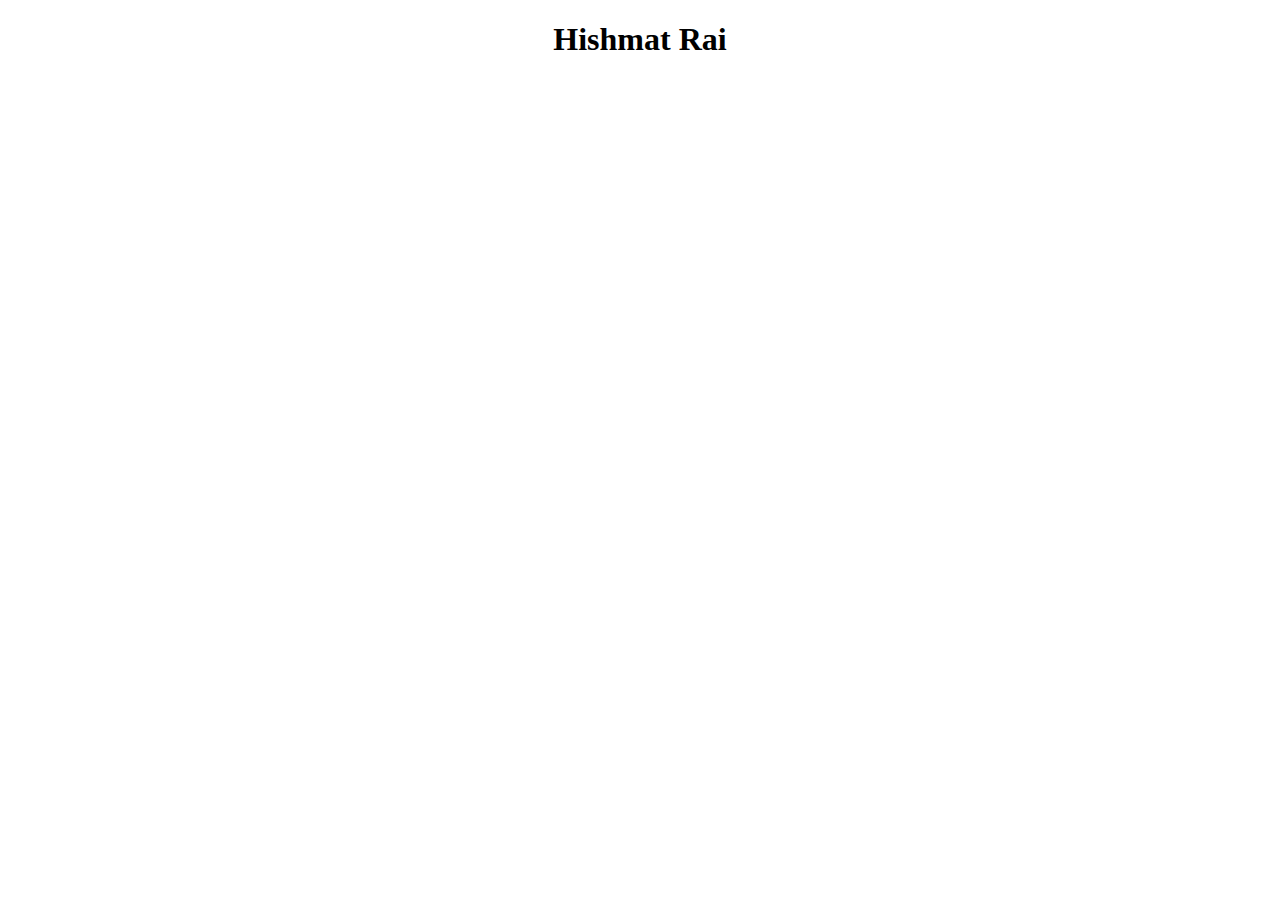
==== extra.html @ 6aca1ab4 "new file" ====
<!DOCTYPE html>
<html lang="en">
<head>
    <meta charset="UTF-8">
    <meta name="viewport" content="width=device-width, initial-scale=1.0">
    <meta http-equiv="X-UA-Compatible" content="ie=edge">
    <title>Document</title>
</head>
<body>
    <center><h1>Hishmat Rai</h1></center>
</body>
</html>
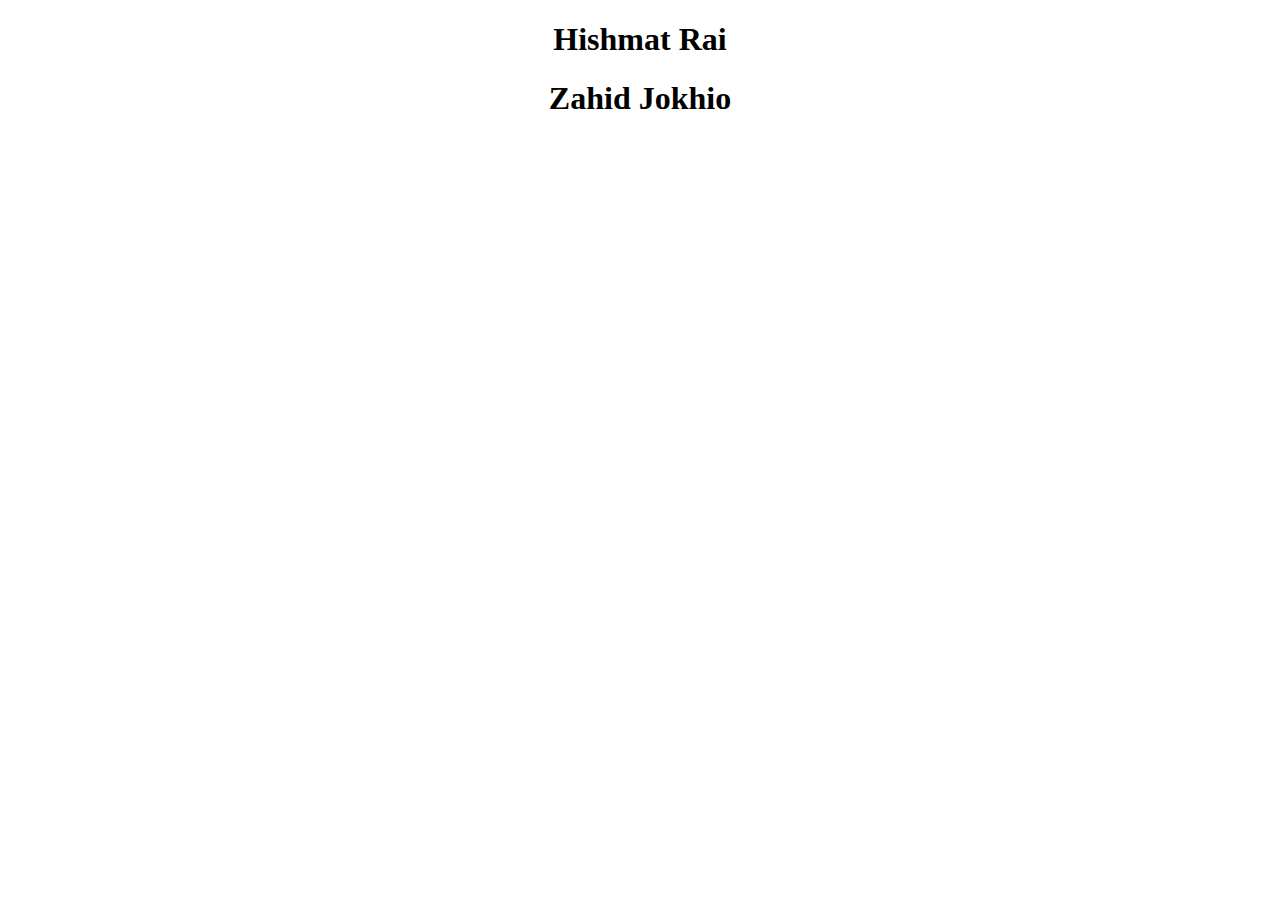
==== commit 42ccfad7: "Update extra.html" ====
--- a/extra.html
+++ b/extra.html
@@ -4,9 +4,10 @@
     <meta charset="UTF-8">
     <meta name="viewport" content="width=device-width, initial-scale=1.0">
     <meta http-equiv="X-UA-Compatible" content="ie=edge">
-    <title>Document</title>
+    <title>ayun re deta ahh</title>
 </head>
 <body>
     <center><h1>Hishmat Rai</h1></center>
+    <center><h1>Zahid Jokhio</h1></center>
 </body>
-</html>+</html>
